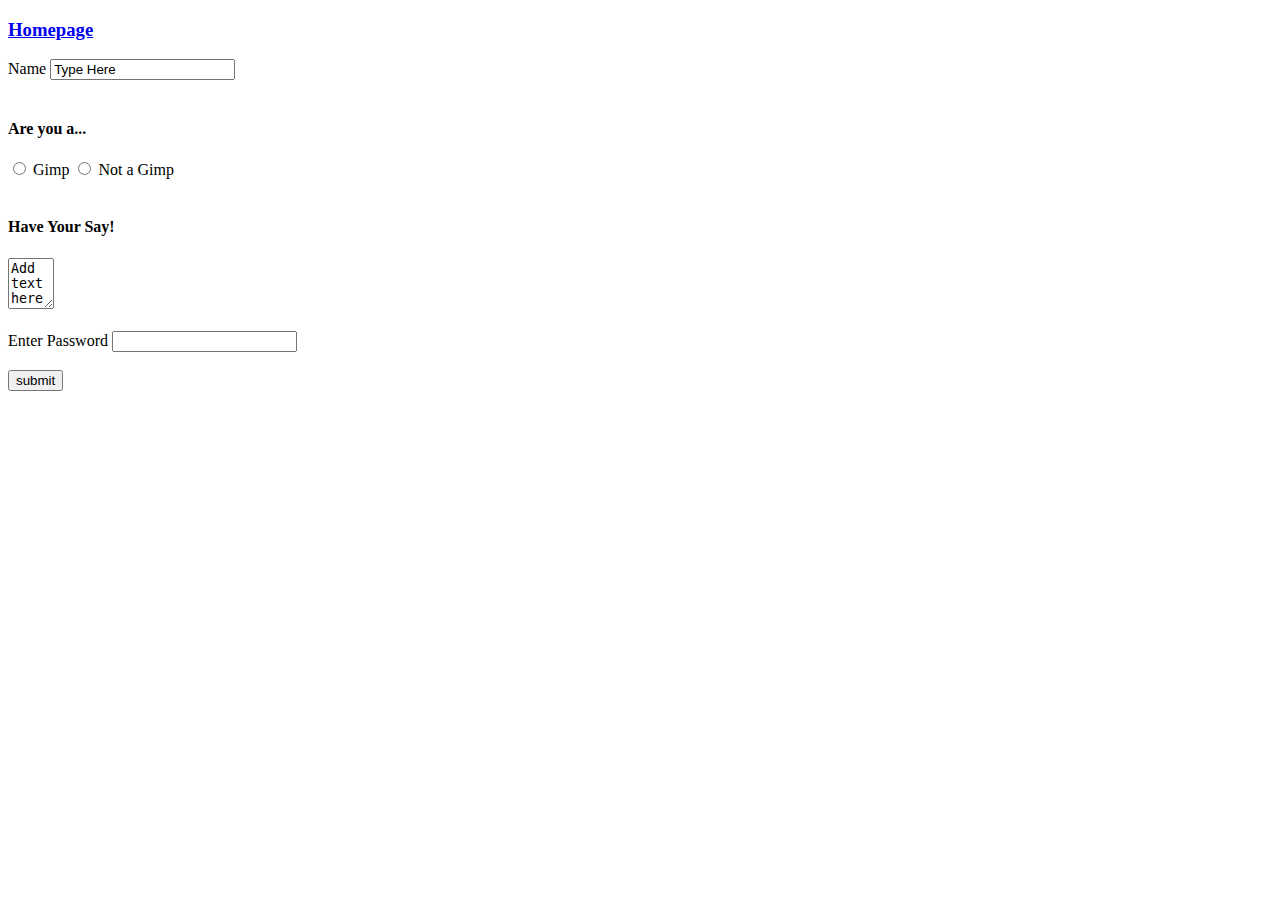
==== contact.html @ be03093b "Add files via upload" ====
<!DOCTYPE html>
<html lang="en">
<head>
    <meta charset="UTF-8">
    <title>Contact</title>
</head>
<body>
    <h3><a href="webdevpages\index.html">Homepage</a></h3>
    <div>
        <form mailto='adrianataylor493@gmail.com' method="post">
            <label for="firstname">Name</label>
            <input type="text" name="your-name" value="Type Here" id="firstname">
            <br>
            <br>
            <h4>Are you a...</h4>
            <input type="radio" id="gimp" name="gimp" value="gimp">
            <label for="gimp">Gimp</label>
            <input type="radio" id="notgimp" name="gimp" value="gimp">
            <label for="notgimp">Not a Gimp</label>
            <br>
            <br>
            <h4>Have Your Say!</h4>
            <textarea id="Write" rows="3" cols="3">Add text here</textarea>
            <br>
            <br>
            <label for="password">Enter Password</label>
            <input type="password" name="Password" id="password" required pattern="[0-9]{11}">
           <br>
           <br>
            <input type="submit" value="submit">
        </form>
    </div>
</body>
</html>
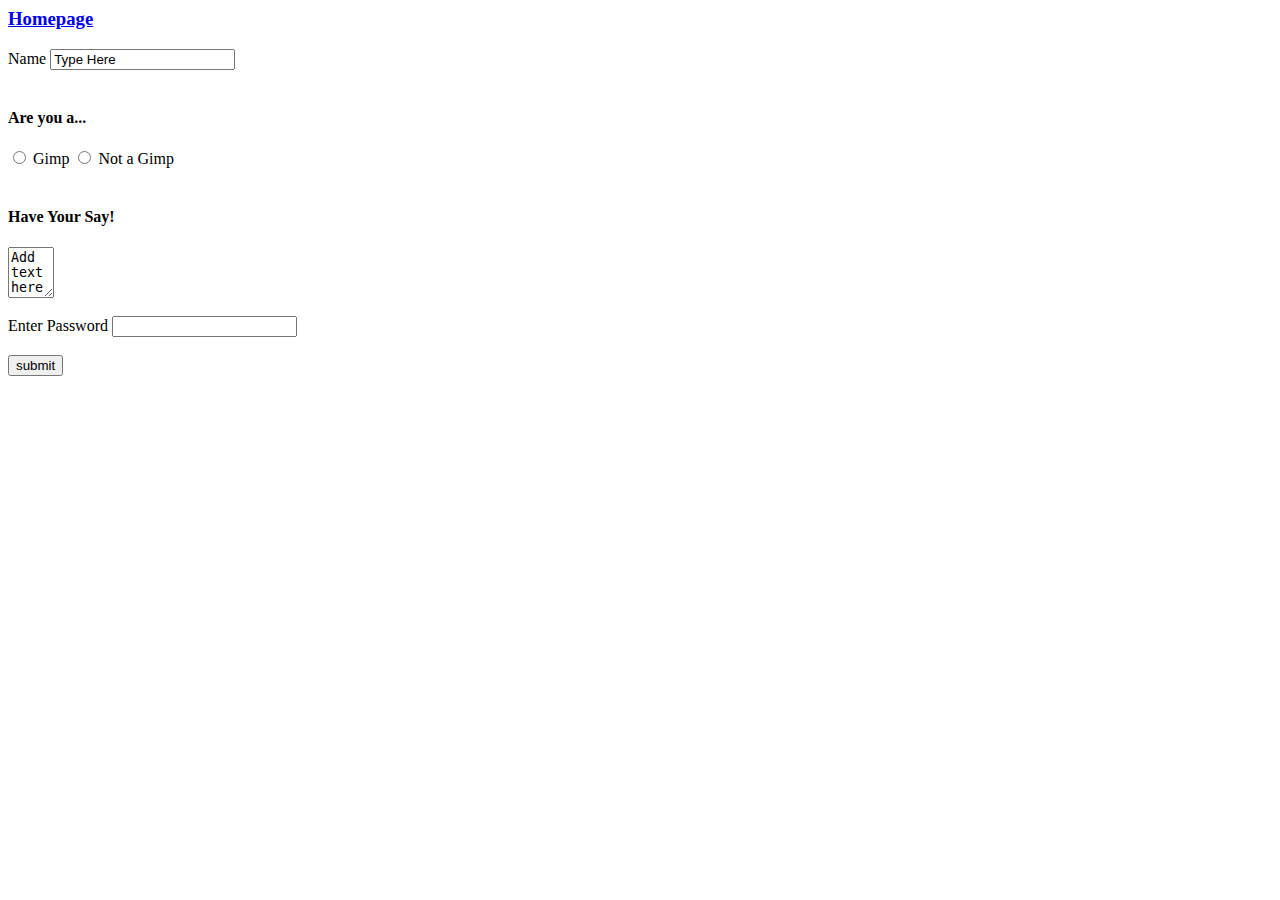
==== commit 820de88c: "Update contact.html" ====
--- a/contact.html
+++ b/contact.html
@@ -1,4 +1,4 @@
-<!DOCTYPE html>
+
 <html lang="en">
 <head>
     <meta charset="UTF-8">
@@ -31,4 +31,4 @@
         </form>
     </div>
 </body>
-</html>+</html>
